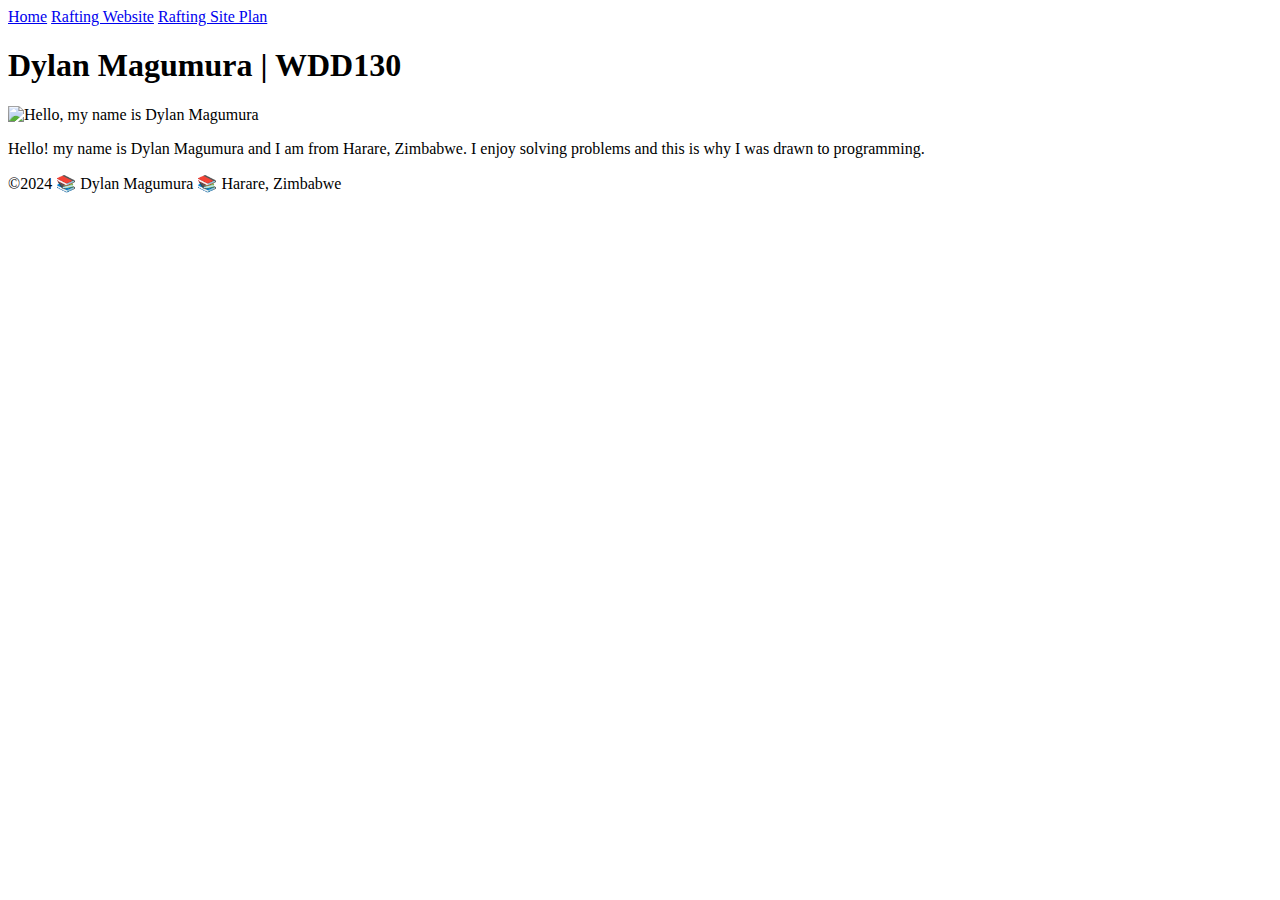
==== index.html @ 4cdda4d0 "first commit" ====
<!DOCTYPE html>
<html lang="en">
<head>
    <meta charset="UTF-8">
    <meta name="viewport" content="width=device-width, initial-scale=1.0">
    <title> Dylan Magumura | WDD130</title>
</head>
<body>
    <header>
        <nav>
            <a href="#">Home</a>
            <a href="wwr">Rafting Website</a>
            <a href="wwr/site-plan-rafting.html">Rafting Site Plan</a>
        </nav>
    </header>
    <main>
        <h1>Dylan Magumura | WDD130</h1>
       <img src="images/profile.jpeg.jpg" alt="Hello, my name is Dylan Magumura" width="200">
                <p>Hello! my name is Dylan Magumura and I am from Harare, Zimbabwe. I enjoy solving problems and this is why I was drawn to programming.  </p>
</main>
    <footer>
        <p>©2024 📚 Dylan Magumura 📚 Harare, Zimbabwe</p>
    </footer>
</body>
</html>
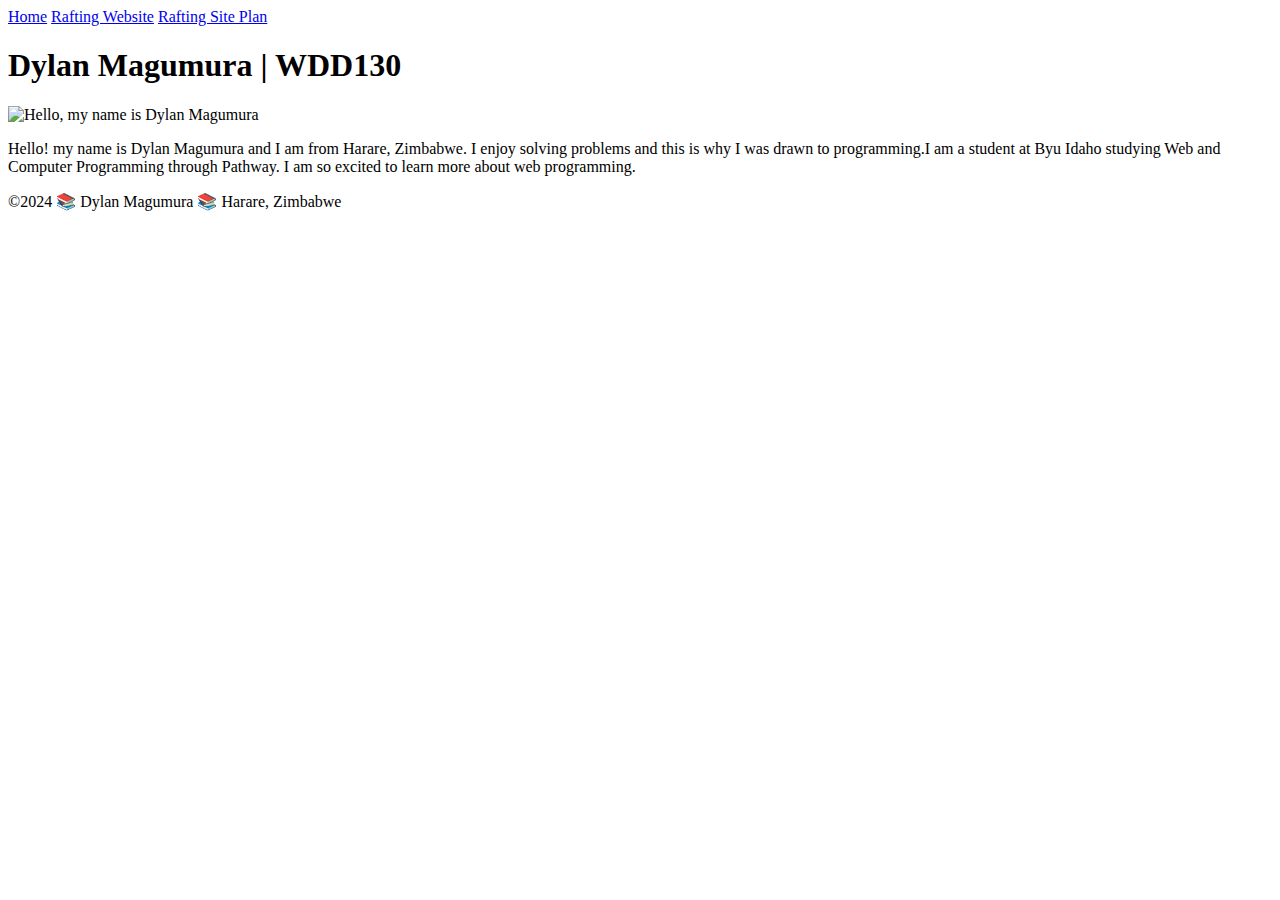
==== commit 164c56da: "index.html" ====
--- a/index.html
+++ b/index.html
@@ -15,11 +15,11 @@
     </header>
     <main>
         <h1>Dylan Magumura | WDD130</h1>
-       <img src="images/profile.jpeg.jpg" alt="Hello, my name is Dylan Magumura" width="200">
-                <p>Hello! my name is Dylan Magumura and I am from Harare, Zimbabwe. I enjoy solving problems and this is why I was drawn to programming.  </p>
+       <img src="images/profile.jpg" alt="Hello, my name is Dylan Magumura" width="200">
+                <p>Hello! my name is Dylan Magumura and I am from Harare, Zimbabwe. I enjoy solving problems and this is why I was drawn to programming.I am a student at Byu Idaho studying Web and Computer Programming through Pathway. I am so excited to learn more about web programming.  </p>
 </main>
     <footer>
         <p>©2024 📚 Dylan Magumura 📚 Harare, Zimbabwe</p>
     </footer>
 </body>
-</html>+</html>
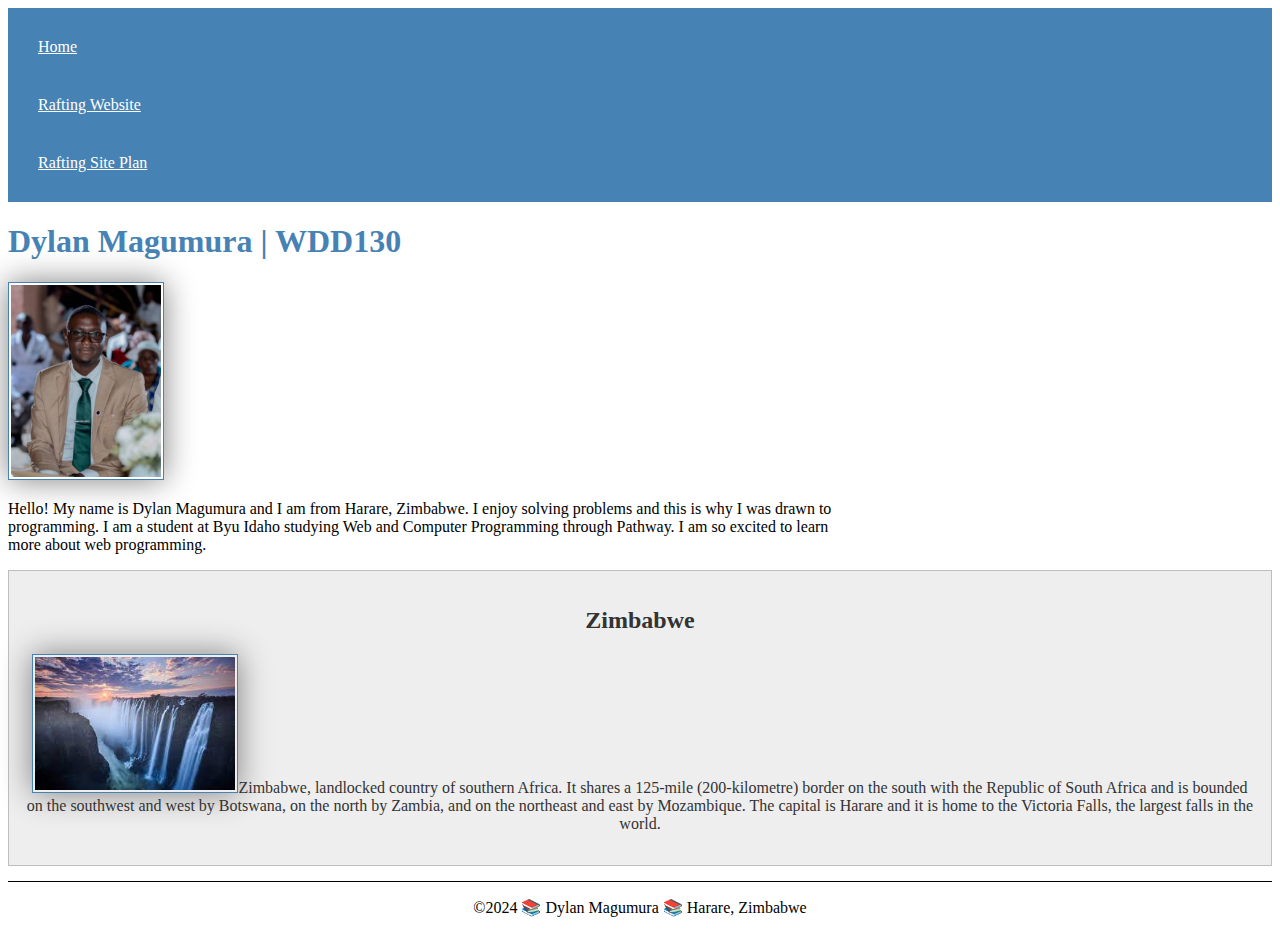
==== commit 3ec2b9fc: "Add files via upload" ====
--- a/index.html
+++ b/index.html
@@ -1,25 +1,34 @@
-<!DOCTYPE html>
-<html lang="en">
-<head>
-    <meta charset="UTF-8">
-    <meta name="viewport" content="width=device-width, initial-scale=1.0">
-    <title> Dylan Magumura | WDD130</title>
-</head>
-<body>
-    <header>
-        <nav>
-            <a href="#">Home</a>
-            <a href="wwr">Rafting Website</a>
-            <a href="wwr/site-plan-rafting.html">Rafting Site Plan</a>
-        </nav>
-    </header>
-    <main>
-        <h1>Dylan Magumura | WDD130</h1>
-       <img src="images/profile.jpg" alt="Hello, my name is Dylan Magumura" width="200">
-                <p>Hello! my name is Dylan Magumura and I am from Harare, Zimbabwe. I enjoy solving problems and this is why I was drawn to programming.I am a student at Byu Idaho studying Web and Computer Programming through Pathway. I am so excited to learn more about web programming.  </p>
-</main>
-    <footer>
-        <p>©2024 📚 Dylan Magumura 📚 Harare, Zimbabwe</p>
-    </footer>
-</body>
-</html>
+<!DOCTYPE html>
+<html lang="en">
+<head>
+    <meta charset="UTF-8">
+    <meta name="viewport" content="width=device-width, initial-scale=1.0">
+        <meta name="description" content="Dylan Magumura's BYU-IDAHO WDD 130 course home page">
+        <meta name="author" content="Dylan Magumura">
+  
+    <title> Dylan Magumura | WDD130</title>
+    <link rel = "stylesheet" href="styles/styles.css">
+</head>
+<body>
+    <header>
+        <nav>
+            <a href="#">Home</a>
+            <a href="wwr">Rafting Website</a>
+            <a href="wwr/site-plan-rafting.html">Rafting Site Plan</a>
+        </nav>
+    </header>
+    <main>
+        <h1>Dylan Magumura | WDD130</h1>
+       <img src="images/profile.jpg" alt="Hello, my name is Dylan Magumura" width="200">
+                <p>Hello! My name is Dylan Magumura and I am from Harare, Zimbabwe. I enjoy solving problems and this is why I was drawn to programming. I am a student at Byu Idaho studying Web and Computer Programming through Pathway. I am so excited to learn more about web programming.  </p>
+</main>
+    <aside>
+        <h2>Zimbabwe</h2>
+        <img src="images/vic falls.jpeg" alt="Victoria Falls, one of the seven wonders of the world" width="200"
+        <p>Zimbabwe, landlocked country of southern Africa. It shares a 125-mile (200-kilometre) border on the south with the Republic of South Africa and is bounded on the southwest and west by Botswana, on the north by Zambia, and on the northeast and east by Mozambique. The capital is Harare and it is home to the Victoria Falls, the largest falls in the world.</p>
+    </aside>
+    <footer>
+        <p>©2024 📚 Dylan Magumura 📚 Harare, Zimbabwe</p>
+    </footer>
+</body>
+</html>--- a/styles/styles.css
+++ b/styles/styles.css
@@ -0,0 +1,51 @@
+nav {
+    background-color: steelblue;
+    padding: 10px;
+}
+nav a{
+    color:white;
+    display: block;
+    padding: 20px;
+}
+
+h1 {
+    color: steelblue;
+}
+
+img {
+    width: 150px;
+    height: auto;
+    border:1px solid steelblue ;
+    padding: 2px;
+    box-shadow:0 0 30px gray ;
+}
+p {
+    padding: 0;
+}
+main { 
+    max-width: 840px;
+}
+
+aside { 
+    width: 20rem
+    margin: 1rem;
+    border: 1px solid rgba(0, 0, 0, 0.2);
+    padding: 1rem;
+    background-color: #eee;
+    color: #333;    
+    text-align: center;
+}
+aside img {
+  width: 200px;
+  height: auto
+}
+main img {
+  width: 150px;
+  height: auto;
+}
+
+footer {
+    margin-top: 15px;
+    border-top: 1px solid #000;
+    text-align: center;
+  }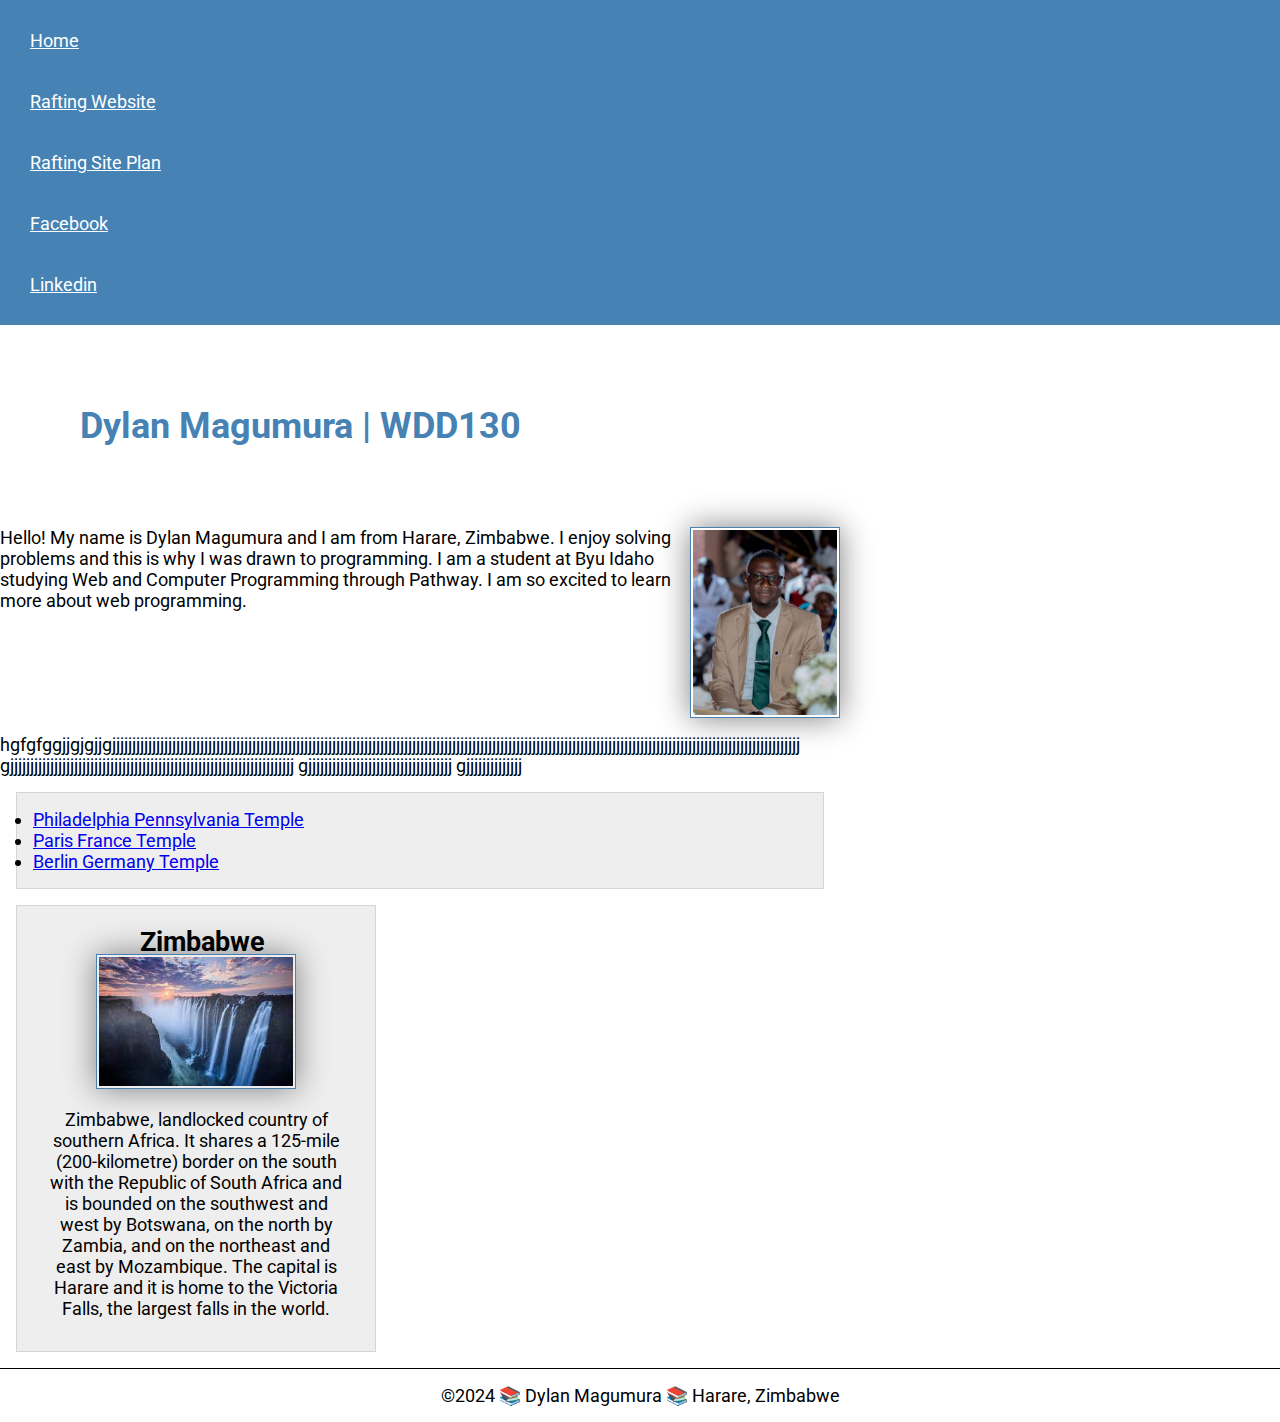
==== commit e33dd64e: "Add files via upload" ====
--- a/index.html
+++ b/index.html
@@ -8,6 +8,10 @@
   
     <title> Dylan Magumura | WDD130</title>
     <link rel = "stylesheet" href="styles/styles.css">
+    <link rel="preconnect" href="https://fonts.googleapis.com">
+<link rel="preconnect" href="https://fonts.gstatic.com" crossorigin>
+<link href="https://fonts.googleapis.com/css2?family=Roboto:ital,wght@0,100;0,300;0,400;0,500;0,700;0,900;1,100;1,300;1,400;1,500;1,700;1,900&display=swap" rel="stylesheet">
+
 </head>
 <body>
     <header>
@@ -15,20 +19,30 @@
             <a href="#">Home</a>
             <a href="wwr">Rafting Website</a>
             <a href="wwr/site-plan-rafting.html">Rafting Site Plan</a>
+            <a href="https://www.facebook.com">Facebook</a>
+            <a href="https://www.linkedin.com">Linkedin</a>
         </nav>
     </header>
     <main>
         <h1>Dylan Magumura | WDD130</h1>
-       <img src="images/profile.jpg" alt="Hello, my name is Dylan Magumura" width="200">
-                <p>Hello! My name is Dylan Magumura and I am from Harare, Zimbabwe. I enjoy solving problems and this is why I was drawn to programming. I am a student at Byu Idaho studying Web and Computer Programming through Pathway. I am so excited to learn more about web programming.  </p>
-</main>
-    <aside>
+        <img src="images/profile.jpg" alt="Hello, my name is Dylan Magumura" width="200"
+                <p>Hello! My name is Dylan Magumura and I am from Harare, Zimbabwe. I enjoy solving problems and this is why I was drawn to programming. I am a student at Byu Idaho studying Web and Computer Programming through Pathway. I am so excited to learn more about web programming. hgfgfggjjgjgjjgjjjjjjjjjjjjjjjjjjjjjjjjjjjjjjjjjjjjjjjjjjjjjjjjjjjjjjjjjjjjjjjjjjjjjjjjjjjjjjjjjjjjjjjjjjjjjjjjjjjjjjjjjjjjjjjjjjjjjjjjjjjjjjjjjjjjjjjjjjjjjjjjjjjjjjjjjjjjjjjjjjjjjjjjjjjj gjjjjjjjjjjjjjjjjjjjjjjjjjjjjjjjjjjjjjjjjjjjjjjjjjjjjjjjjjjjjjjjjjjjjjjj gjjjjjjjjjjjjjjjjjjjjjjjjjjjjjjjjjjjj    gjjjjjjjjjjjjjj </p>
+
+                 
+            <ul class="box">
+                  <li><a href="https://www.churchofjesuschrist.org/temples/details/philadelphia-pennsylvania-temple" target="_blank">Philadelphia Pennsylvania Temple</a></li>
+                  <li><a href="https://www.churchofjesuschrist.org/temples/details/paris-france-temple" target="_blank">Paris France Temple</a></li>
+                  <li><a href="https://www.churchofjesuschrist.org/temples/details/lima-peru-los-olivos-temple" target="_blank">Berlin Germany Temple</a></li>
+                </ul>
+            </main>
+    <aside class="box">
         <h2>Zimbabwe</h2>
-        <img src="images/vic falls.jpeg" alt="Victoria Falls, one of the seven wonders of the world" width="200"
+        <img src="images/vic falls.jpeg" alt="Victoria Falls, one of the seven wonders of the world" width="200">
         <p>Zimbabwe, landlocked country of southern Africa. It shares a 125-mile (200-kilometre) border on the south with the Republic of South Africa and is bounded on the southwest and west by Botswana, on the north by Zambia, and on the northeast and east by Mozambique. The capital is Harare and it is home to the Victoria Falls, the largest falls in the world.</p>
     </aside>
     <footer>
         <p>©2024 📚 Dylan Magumura 📚 Harare, Zimbabwe</p>
     </footer>
 </body>
+<!--16 May 2024-->
 </html>--- a/styles/styles.css
+++ b/styles/styles.css
@@ -1,3 +1,17 @@
+* {
+    margin: 0;
+    padding: 0;
+    box-sizing: border-box;
+  }
+
+   body {
+    font-size: 18px;
+    font-family: Roboto, Arial, sans-serif ;
+
+}
+
+
+
 nav {
     background-color: steelblue;
     padding: 10px;
@@ -10,6 +24,7 @@
 
 h1 {
     color: steelblue;
+    padding: 5rem;
 }
 
 img {
@@ -27,25 +42,45 @@
 }
 
 aside { 
-    width: 20rem
-    margin: 1rem;
-    border: 1px solid rgba(0, 0, 0, 0.2);
-    padding: 1rem;
-    background-color: #eee;
-    color: #333;    
-    text-align: center;
+    width: 20em;
+     text-align: center;
+     position: relative;
 }
 aside img {
-  width: 200px;
-  height: auto
+    width: 200px;
+    height: auto
+}
+aside h2 {
+    position: relative;
+    top: 4px;
+    left: 6px;
 }
 main img {
-  width: 150px;
-  height: auto;
+    float: right;
+    width: 150px;
+    height: auto;
+    border: 1px solid steelblue;
+    padding: 2px;
+    box-shadow: 0 0 30px grey;
+    margin: 0 0 1rem 1rem;
 }
 
+p {
+    margin: 1rem;
+
+}
 footer {
     margin-top: 15px;
     border-top: 1px solid #000;
     text-align: center;
-  }+  }
+/* Class Selectors */
+.box {
+    margin: 1rem;
+    border: 1px solid rgba(0,0,0,.1);
+    padding: 1rem;
+    background-color: #eee;
+    color: #000;
+  }
+  
+
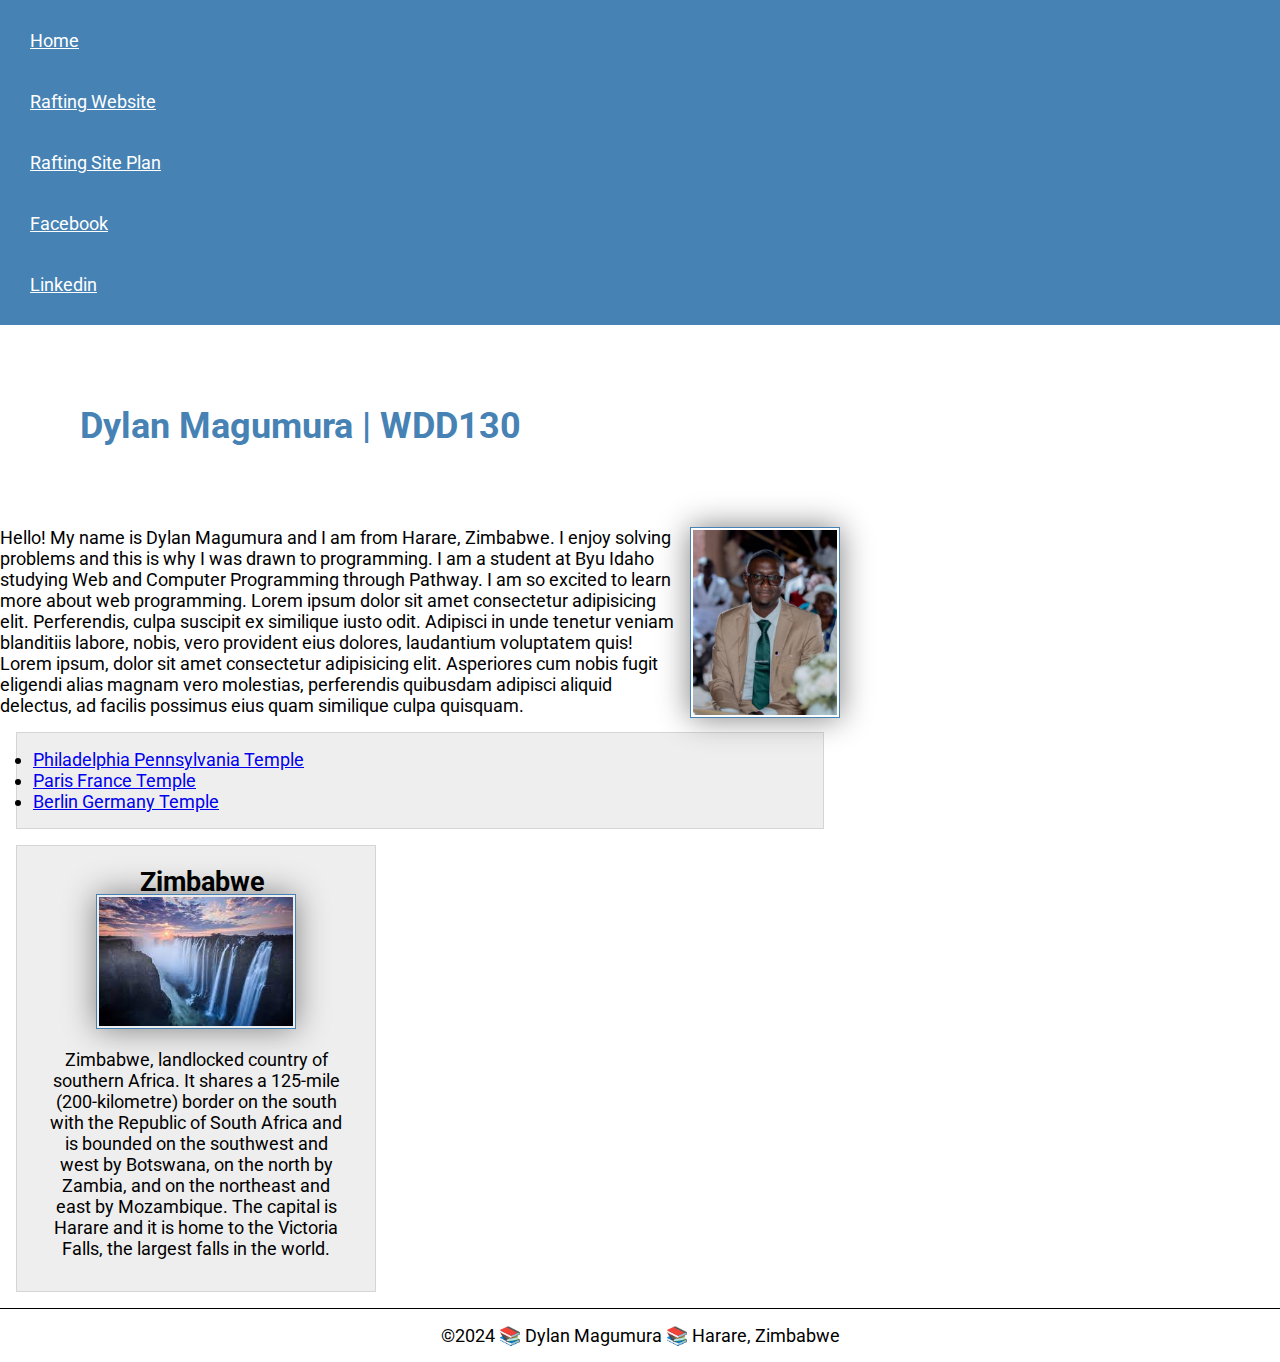
==== commit 04f32556: "ADDED LOREM IPSUM" ====
--- a/index.html
+++ b/index.html
@@ -26,7 +26,7 @@
     <main>
         <h1>Dylan Magumura | WDD130</h1>
         <img src="images/profile.jpg" alt="Hello, my name is Dylan Magumura" width="200"
-                <p>Hello! My name is Dylan Magumura and I am from Harare, Zimbabwe. I enjoy solving problems and this is why I was drawn to programming. I am a student at Byu Idaho studying Web and Computer Programming through Pathway. I am so excited to learn more about web programming. hgfgfggjjgjgjjgjjjjjjjjjjjjjjjjjjjjjjjjjjjjjjjjjjjjjjjjjjjjjjjjjjjjjjjjjjjjjjjjjjjjjjjjjjjjjjjjjjjjjjjjjjjjjjjjjjjjjjjjjjjjjjjjjjjjjjjjjjjjjjjjjjjjjjjjjjjjjjjjjjjjjjjjjjjjjjjjjjjjjjjjjjjj gjjjjjjjjjjjjjjjjjjjjjjjjjjjjjjjjjjjjjjjjjjjjjjjjjjjjjjjjjjjjjjjjjjjjjjj gjjjjjjjjjjjjjjjjjjjjjjjjjjjjjjjjjjjj    gjjjjjjjjjjjjjj </p>
+                <p>Hello! My name is Dylan Magumura and I am from Harare, Zimbabwe. I enjoy solving problems and this is why I was drawn to programming. I am a student at Byu Idaho studying Web and Computer Programming through Pathway. I am so excited to learn more about web programming. Lorem ipsum dolor sit amet consectetur adipisicing elit. Perferendis, culpa suscipit ex similique iusto odit. Adipisci in unde tenetur veniam blanditiis labore, nobis, vero provident eius dolores, laudantium voluptatem quis! Lorem ipsum, dolor sit amet consectetur adipisicing elit. Asperiores cum nobis fugit eligendi alias magnam vero molestias, perferendis quibusdam adipisci aliquid delectus, ad facilis possimus eius quam similique culpa quisquam.</p>
 
                  
             <ul class="box">
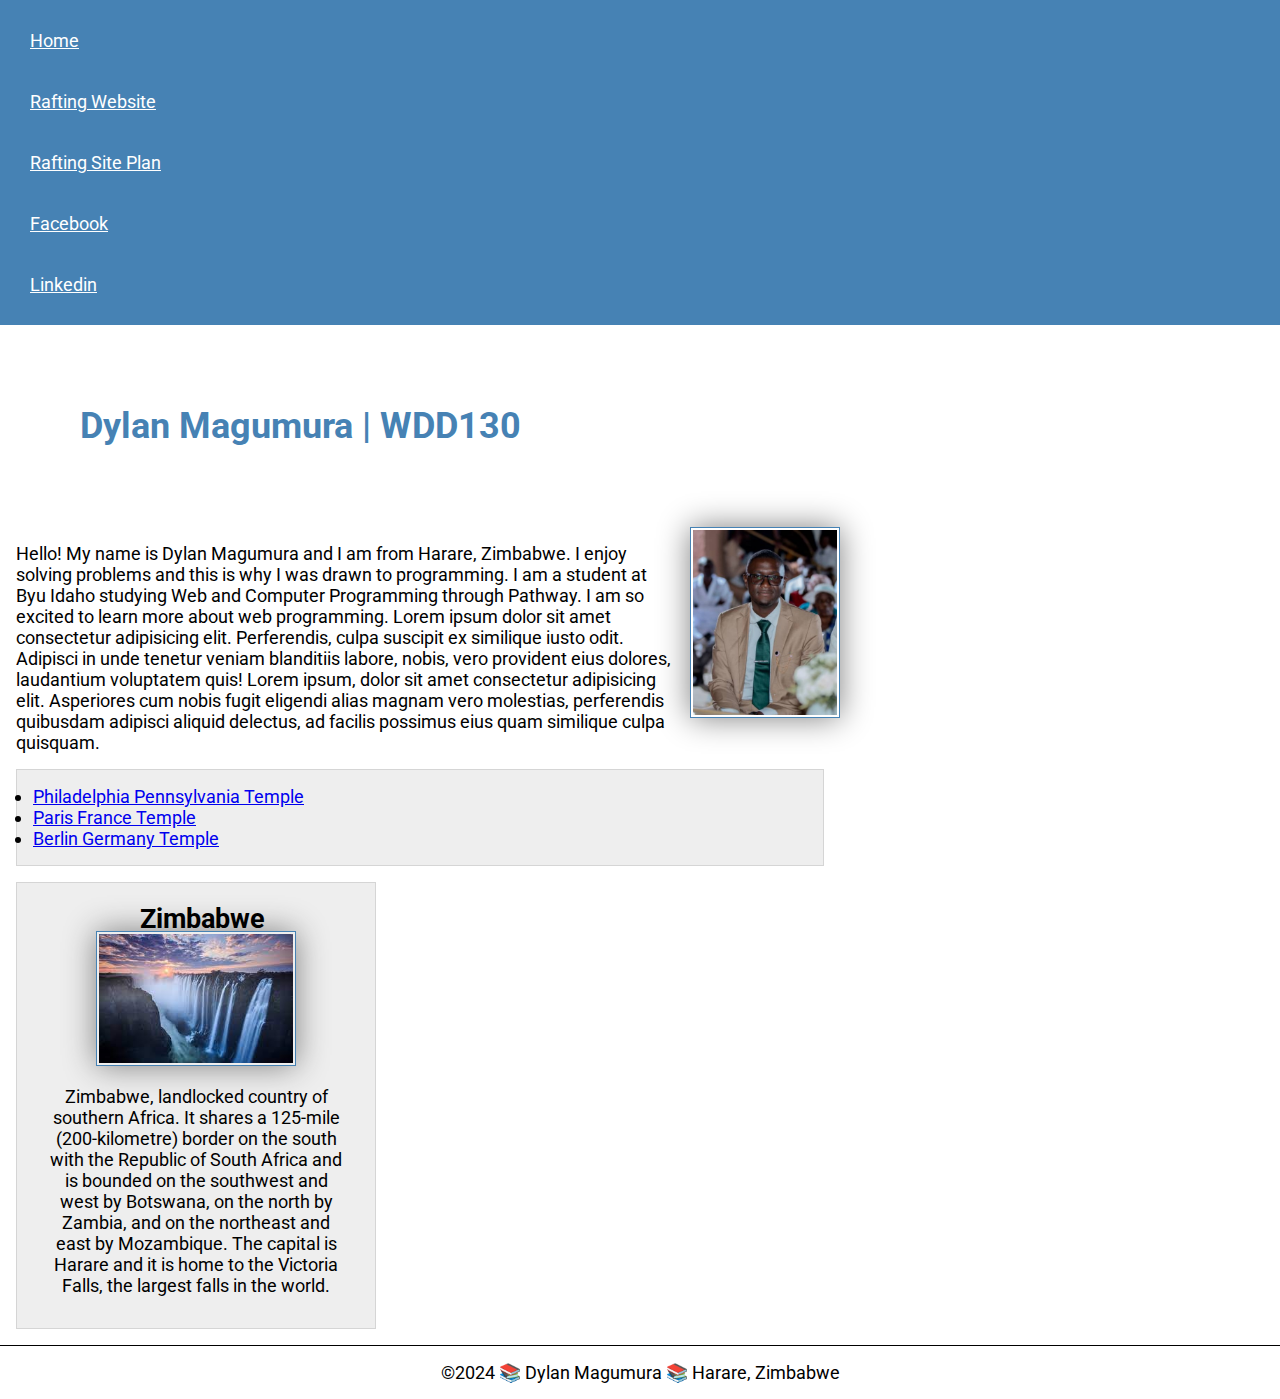
==== commit 9bb66265: "index week 3" ====
--- a/index.html
+++ b/index.html
@@ -25,9 +25,9 @@
     </header>
     <main>
         <h1>Dylan Magumura | WDD130</h1>
-        <img src="images/profile.jpg" alt="Hello, my name is Dylan Magumura" width="200"
-                <p>Hello! My name is Dylan Magumura and I am from Harare, Zimbabwe. I enjoy solving problems and this is why I was drawn to programming. I am a student at Byu Idaho studying Web and Computer Programming through Pathway. I am so excited to learn more about web programming. Lorem ipsum dolor sit amet consectetur adipisicing elit. Perferendis, culpa suscipit ex similique iusto odit. Adipisci in unde tenetur veniam blanditiis labore, nobis, vero provident eius dolores, laudantium voluptatem quis! Lorem ipsum, dolor sit amet consectetur adipisicing elit. Asperiores cum nobis fugit eligendi alias magnam vero molestias, perferendis quibusdam adipisci aliquid delectus, ad facilis possimus eius quam similique culpa quisquam.</p>
-
+        <img src="images/profile.jpg" alt="Hello, my name is Dylan Magumura">
+                
+<p>Hello! My name is Dylan Magumura and I am from Harare, Zimbabwe. I enjoy solving problems and this is why I was drawn to programming. I am a student at Byu Idaho studying Web and Computer Programming through Pathway. I am so excited to learn more about web programming. Lorem ipsum dolor sit amet consectetur adipisicing elit. Perferendis, culpa suscipit ex similique iusto odit. Adipisci in unde tenetur veniam blanditiis labore, nobis, vero provident eius dolores, laudantium voluptatem quis! Lorem ipsum, dolor sit amet consectetur adipisicing elit. Asperiores cum nobis fugit eligendi alias magnam vero molestias, perferendis quibusdam adipisci aliquid delectus, ad facilis possimus eius quam similique culpa quisquam.
                  
             <ul class="box">
                   <li><a href="https://www.churchofjesuschrist.org/temples/details/philadelphia-pennsylvania-temple" target="_blank">Philadelphia Pennsylvania Temple</a></li>
@@ -37,8 +37,8 @@
             </main>
     <aside class="box">
         <h2>Zimbabwe</h2>
-        <img src="images/vic falls.jpeg" alt="Victoria Falls, one of the seven wonders of the world" width="200">
-        <p>Zimbabwe, landlocked country of southern Africa. It shares a 125-mile (200-kilometre) border on the south with the Republic of South Africa and is bounded on the southwest and west by Botswana, on the north by Zambia, and on the northeast and east by Mozambique. The capital is Harare and it is home to the Victoria Falls, the largest falls in the world.</p>
+        <img src="images/vic falls.jpeg" alt="Victoria Falls, one of the seven wonders of the world">
+    <p>Zimbabwe, landlocked country of southern Africa. It shares a 125-mile (200-kilometre) border on the south with the Republic of South Africa and is bounded on the southwest and west by Botswana, on the north by Zambia, and on the northeast and east by Mozambique. The capital is Harare and it is home to the Victoria Falls, the largest falls in the world.
     </aside>
     <footer>
         <p>©2024 📚 Dylan Magumura 📚 Harare, Zimbabwe</p>
